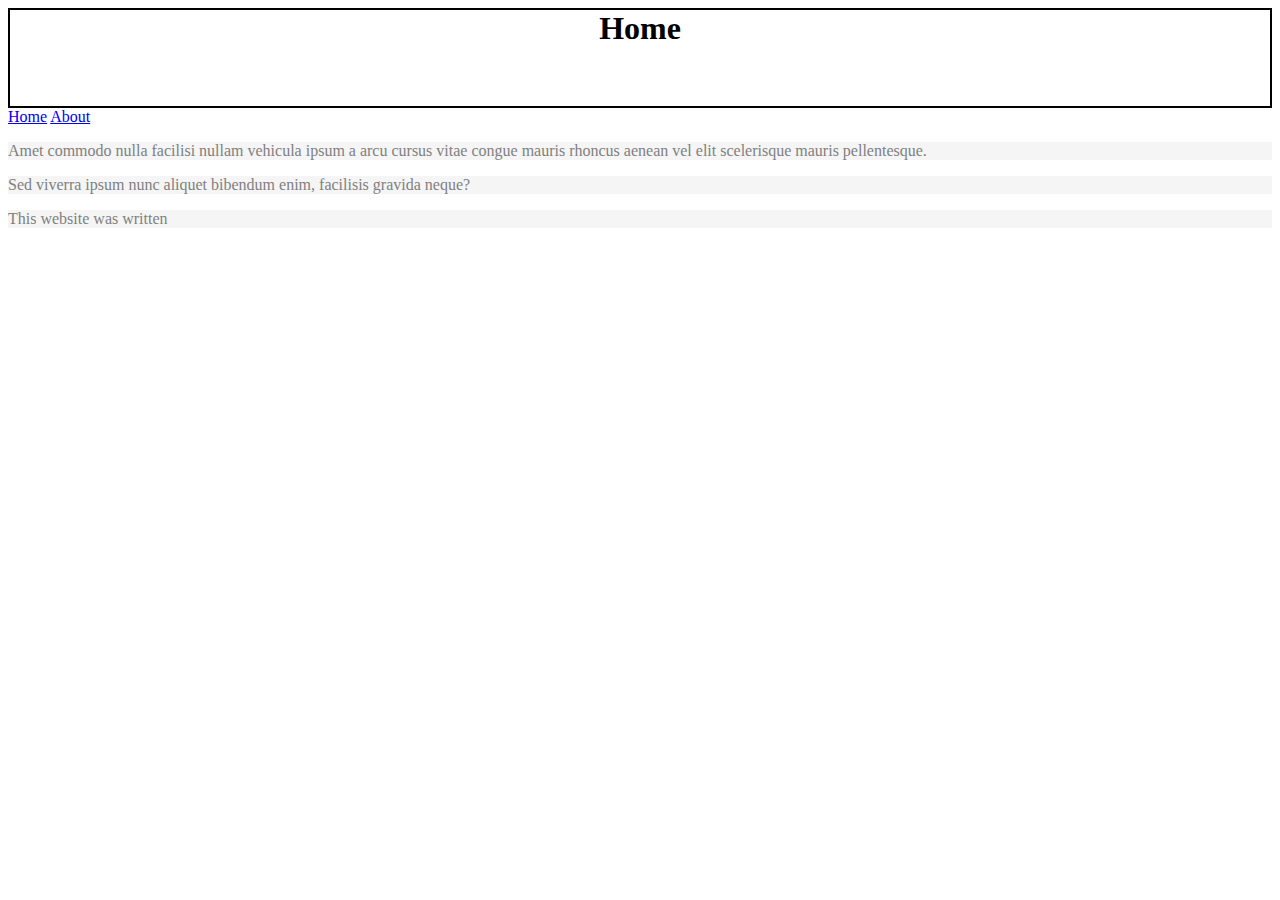
==== index.html @ 638965de "CSS example work" ====
<!DOCTYPE html>
<html lang="en">
    <head>
      <meta charset="UTF-8"/>
      <meta name="description" content="Test description">
      <title>Website - Home</title>
      <link href="./css/example.css" rel="stylesheet"/>
    </head>
    <body>
      <header>
        <h1>Home</h1>
        <nav>
          <a href="./index.html">Home</a>
          <a href="./about.html">About</a>
        </nav>
      </header>
      <main>
          <div>
              <p>Amet commodo nulla facilisi nullam vehicula ipsum a arcu cursus vitae congue mauris rhoncus aenean vel elit scelerisque mauris pellentesque.</p>
              <p>Sed viverra ipsum nunc aliquet bibendum enim, facilisis gravida neque?</p>
          </div>
      </main>
      <footer>
          <div><p>This website was written</p></div>
      </footer>
    </body>
</html>
---- css/example.css ----
p {
    color: grey;
    background-color: whitesmoke;
}

h1 {
    border: 2px solid black;
    height: 3em;
    margin: auto;
    text-align: center;
}
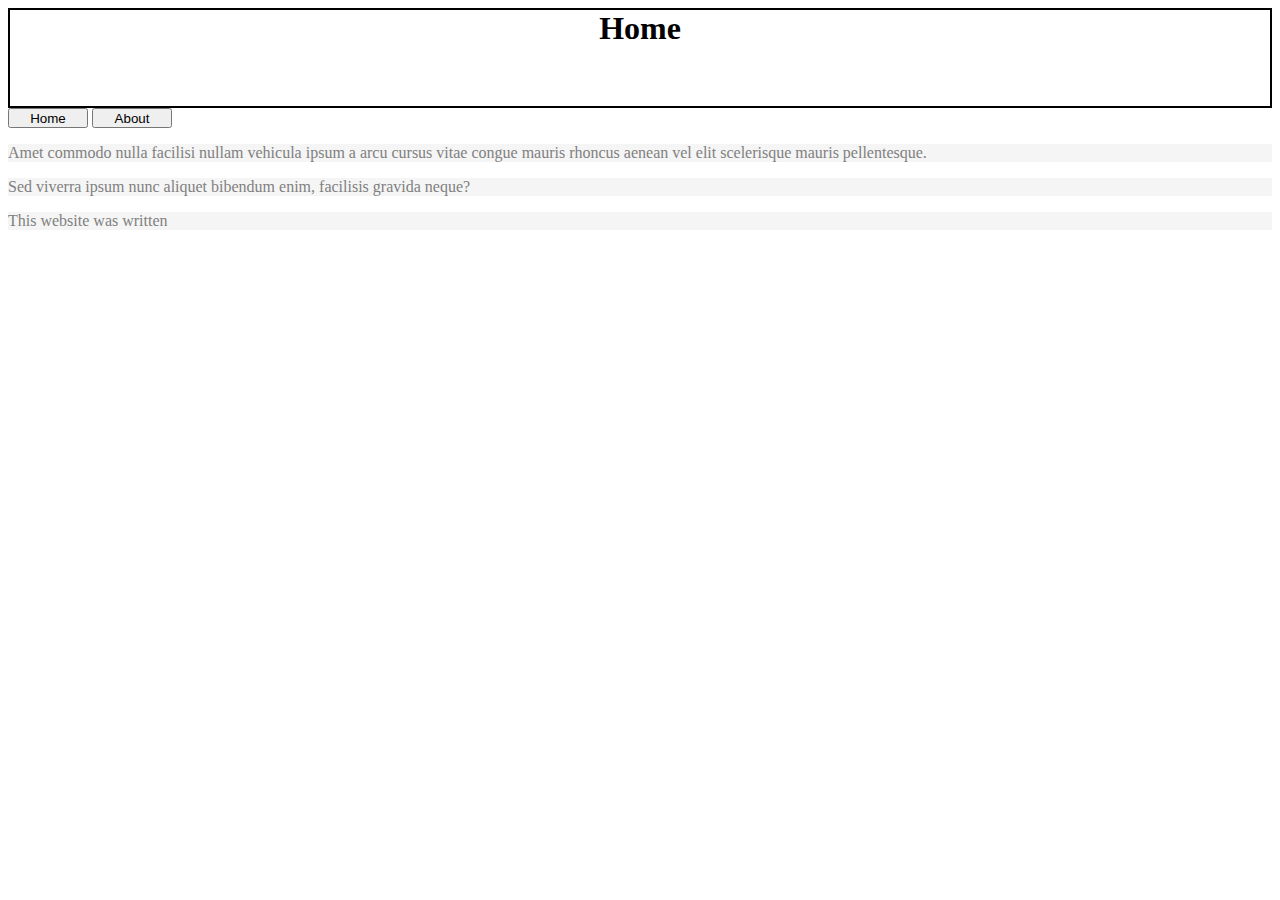
==== commit c0ab8ace: "Added some horrendous formatting" ====
--- a/index.html
+++ b/index.html
@@ -5,13 +5,18 @@
       <meta name="description" content="Test description">
       <title>Website - Home</title>
       <link href="./css/example.css" rel="stylesheet"/>
+      <style>
+	nav{
+	    width: 100%;
+	}
+      </style>
     </head>
     <body>
       <header>
         <h1>Home</h1>
         <nav>
-          <a href="./index.html">Home</a>
-          <a href="./about.html">About</a>
+          <a href="./index.html"><button>Home</button></a>
+          <a href="./about.html"><button>About</button></a>
         </nav>
       </header>
       <main>
--- a/css/example.css
+++ b/css/example.css
@@ -1,3 +1,7 @@
+body {
+    cursor: help;
+}
+
 p {
     color: grey;
     background-color: whitesmoke;
@@ -9,3 +13,17 @@
     margin: auto;
     text-align: center;
 }
+
+button{
+    width: 80px;
+    height: 20px;
+    cursor: move;
+}
+
+a{
+    cursor: move;
+}
+
+button:hover{
+    text-align: right;
+}
